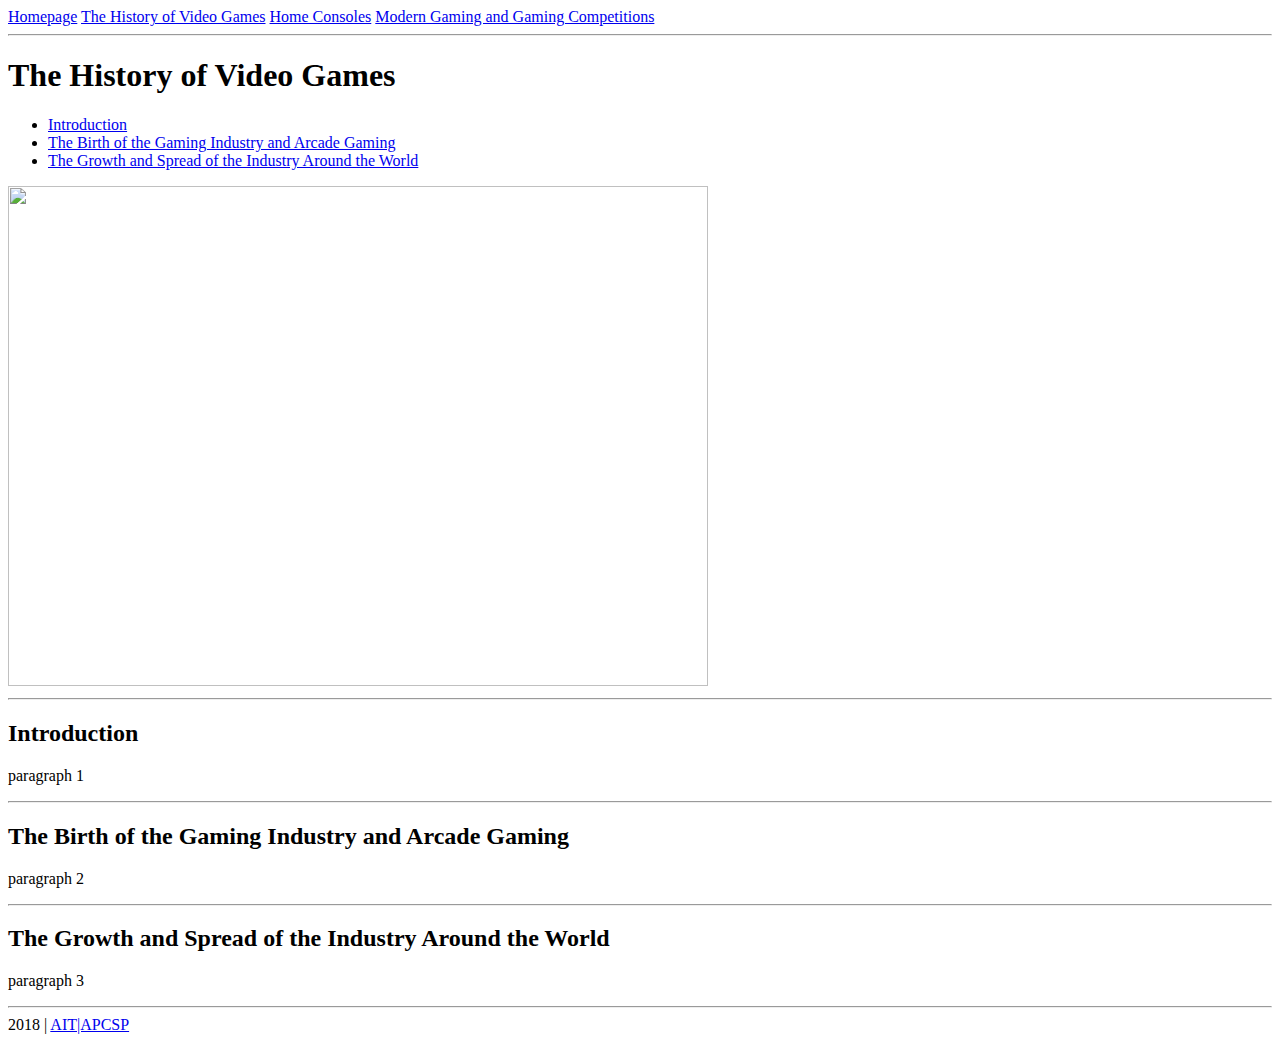
==== beginning.html @ 8bc41496 "Update beginning.html" ====
<!DOCTYPE html>

<html>

<head>
  <title>The History and Progression of Video Games: The Birth of The Gaming Industry</title>
</head>

<body>
  <nav>

    <a href="./index.html">Homepage</a>

    <a href="./beginning.html">The History of Video Games</a>

    <a href="./homeconsoles.html">Home Consoles</a>

    <a href="./moderngaming.html">Modern Gaming and Gaming Competitions</a>

<hr/>

    <h1>The History of Video Games</h1>
     <nav>
       <ul>
         <li><a href="#intro">Introduction</a></li>
         <li><a href="#birth">The Birth of the Gaming Industry and Arcade Gaming</a></li>
         <li><a href="#growth">The Growth and Spread of the Industry Around the World</a></li>
       </ul>
     </nav>
     <img src="https://upload.wikimedia.org/wikipedia/commons/d/d1/%22Game_On%22_at_Pacific_Science_Center_%285559659293%29.jpg" height="500px" width="700px">
  <hr/>

<div id="intro"><h2> Introduction </h2></div>
<p> paragraph 1  	</p>

<hr/>

<div id="birth"><h2> The Birth of the Gaming Industry and Arcade Gaming  </h2></div>
<p> paragraph 2  	</p>


<hr/>

<div id="growth"><h2> The Growth and Spread of the Industry Around the World </h2><div>
<p>  paragraph 3	</p>
<hr/>

<footer> 2018 | <a href="https://www.ucvts.tec.nj.us/domain/16#calendar4326/20181011/month" target="_blank"> AIT|APCSP</a> </footer>

</html>
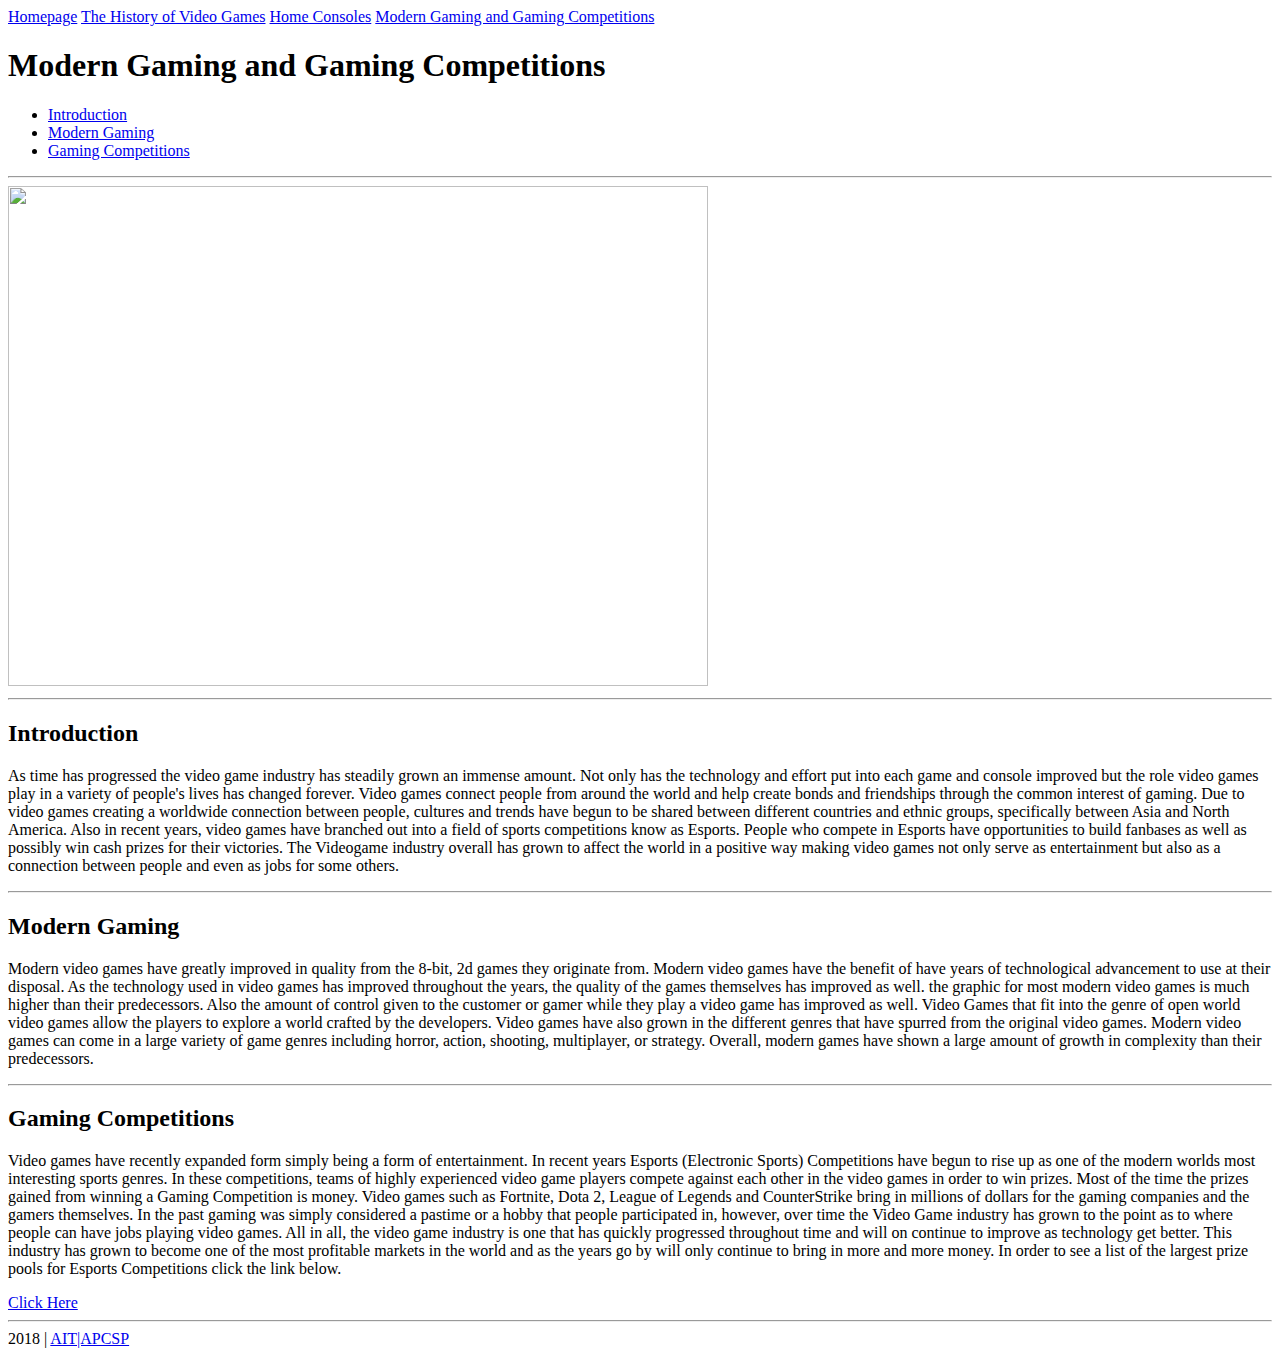
==== commit 46af5b60: "done" ====
--- a/beginning.html
+++ b/beginning.html
@@ -3,7 +3,7 @@
 <html>
 
 <head>
-  <title>The History and Progression of Video Games: The Birth of The Gaming Industry</title>
+  <title>The History and Progression of Video Games</title>
 </head>
 
 <body>
@@ -17,32 +17,32 @@
 
     <a href="./moderngaming.html">Modern Gaming and Gaming Competitions</a>
 
-<hr/>
-
-    <h1>The History of Video Games</h1>
+  <h1> Modern Gaming and Gaming Competitions </h1>
      <nav>
        <ul>
-         <li><a href="#intro">Introduction</a></li>
-         <li><a href="#birth">The Birth of the Gaming Industry and Arcade Gaming</a></li>
-         <li><a href="#growth">The Growth and Spread of the Industry Around the World</a></li>
+         <li><a href="#intro3">Introduction</a></li>
+         <li><a href="#moderng"> Modern Gaming</a></li>
+         <li><a href="#gamecomp"> Gaming Competitions</a></li>
        </ul>
      </nav>
-     <img src="https://upload.wikimedia.org/wikipedia/commons/d/d1/%22Game_On%22_at_Pacific_Science_Center_%285559659293%29.jpg" height="500px" width="700px">
+<hr/>
+    
+<img src="http://www.tsmplug.com/wp-content/uploads/2014/05/Highest-Prize-Money-in-ESports-Gaming-tournaments.jpg" height="500px" width="700px">
   <hr/>
-
-<div id="intro"><h2> Introduction </h2></div>
-<p> paragraph 1  	</p>
+    
+<div id="intro3"><h2> Introduction </h2></div>
+<p> As time has progressed the video game industry has steadily grown an immense amount. Not only has the technology and effort put into each game and console improved but the role video games play in a variety of people's lives has changed forever. Video games connect people from around the world and help create bonds and friendships through the common interest of gaming. Due to video games creating a worldwide connection between people, cultures and trends have begun to be shared between different countries and ethnic groups, specifically between Asia and North America. Also in recent years, video games have branched out into a field of sports competitions know as Esports. People who compete in Esports have opportunities to build fanbases as well as possibly win cash prizes for their victories. The Videogame industry overall has grown to affect the world in a positive way making video games not only serve as entertainment but also as a connection between people and even as jobs for some others.	</p>
 
 <hr/>
 
-<div id="birth"><h2> The Birth of the Gaming Industry and Arcade Gaming  </h2></div>
-<p> paragraph 2  	</p>
-
+<div id="moderng"><h2>  Modern Gaming </h2></div>
+<p>	Modern video games have greatly improved in quality from the 8-bit, 2d games they originate from. Modern video games have the benefit of have years of technological advancement to use at their disposal. As the technology used in video games has improved throughout the years, the quality of the games themselves has improved as well. the graphic for most modern video games is much higher than their predecessors. Also the amount of control given to the customer or gamer while they play a video game has improved as well. Video Games that fit into the genre of open world video games allow the players to explore a world crafted by the developers. Video games have also grown in the different genres that have spurred from the original video games. Modern video games can come in a large variety of game genres including horror, action, shooting, multiplayer, or strategy. Overall, modern games have shown a large amount of growth in complexity than their predecessors. </p>
 
 <hr/>
 
-<div id="growth"><h2> The Growth and Spread of the Industry Around the World </h2><div>
-<p>  paragraph 3	</p>
+<div id="gamecomp"><h2> Gaming Competitions </h2></div>
+<p> Video games have recently expanded form simply being a form of entertainment. In recent years Esports (Electronic Sports) Competitions have begun to rise up as one of the modern worlds most interesting sports genres. In these competitions, teams of highly experienced video game players compete against each other in the video games in order to win prizes. Most of the time the prizes gained from winning a Gaming Competition is money. Video games such as Fortnite, Dota 2, League of Legends and CounterStrike bring in millions of dollars for the gaming companies and the gamers themselves. In the past gaming was simply considered a pastime or a hobby that people participated in, however, over time the Video Game industry has grown to the point as to where people can have jobs playing video games. All in all, the video game industry is one that has quickly progressed throughout time and will on continue to improve as technology get better. This industry has grown to become one of the most profitable markets in the world and as the years go by will only continue to bring in more and more money. In order to see a list of the largest prize pools for Esports Competitions click the link below.	</p>
+<a href="http://www.xygaming.com/content/top-5-largest-esports-games-prize-pools/"target="_blank">Click Here </a>
 <hr/>
 
 <footer> 2018 | <a href="https://www.ucvts.tec.nj.us/domain/16#calendar4326/20181011/month" target="_blank"> AIT|APCSP</a> </footer>
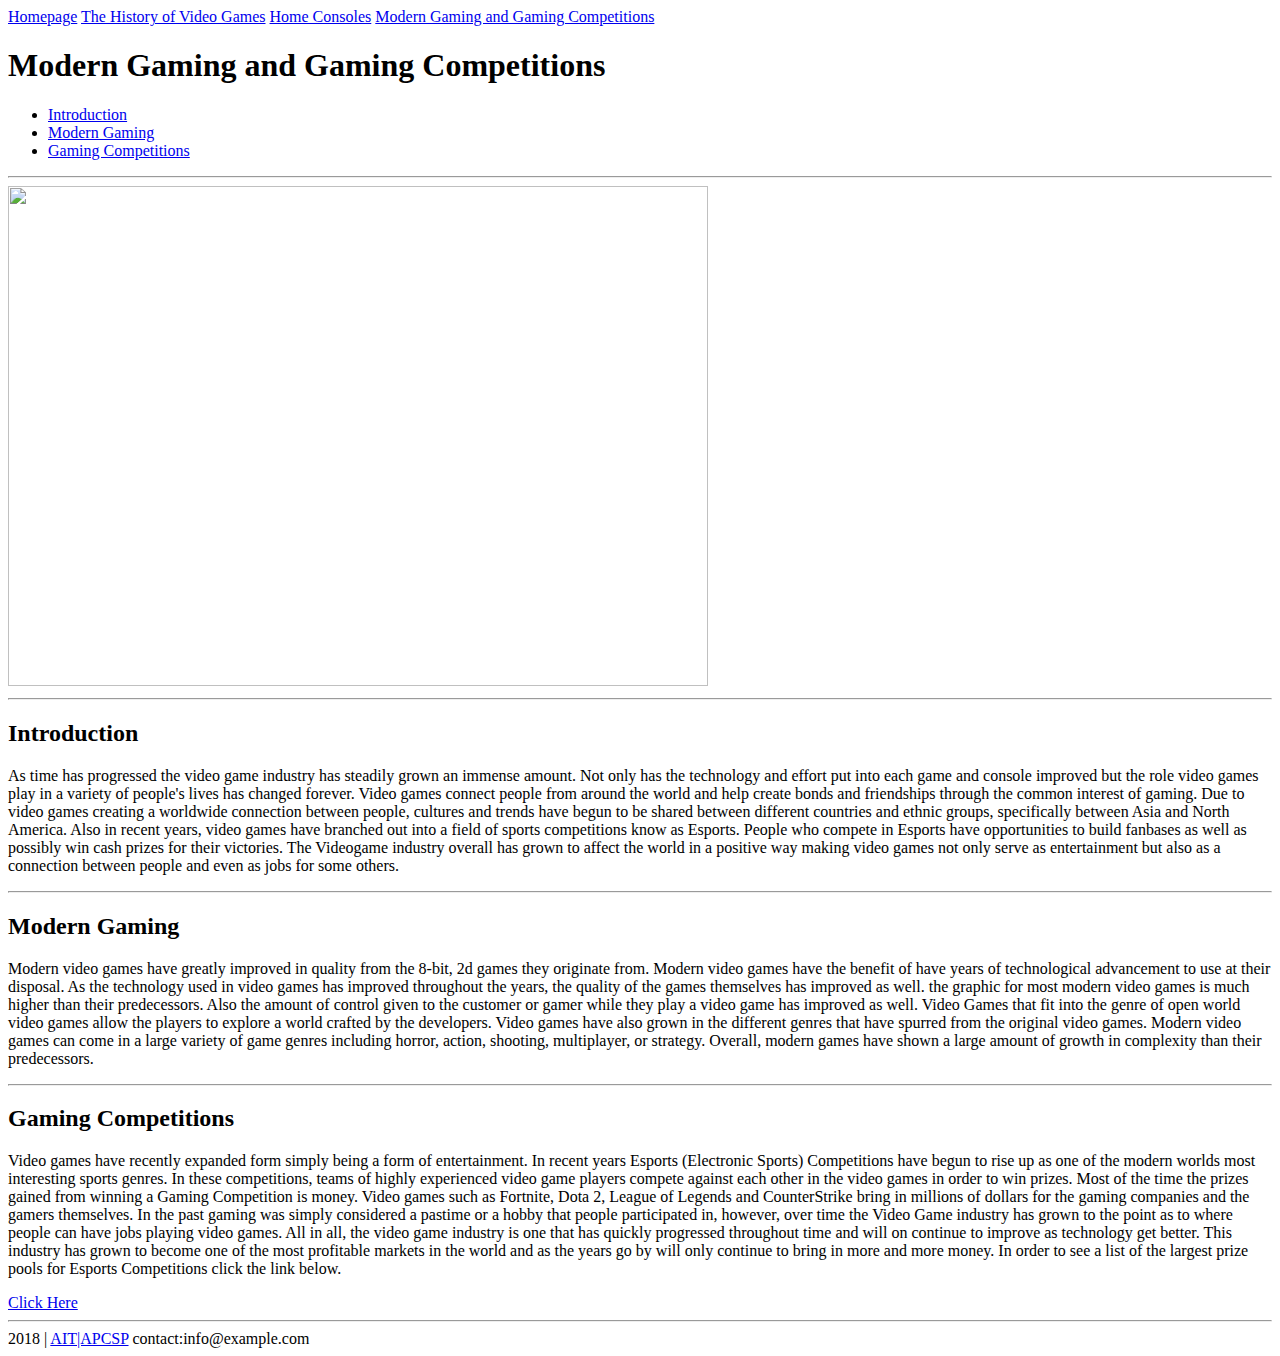
==== commit 8a5276ad: "added style sheet" ====
--- a/beginning.html
+++ b/beginning.html
@@ -45,6 +45,6 @@
 <a href="http://www.xygaming.com/content/top-5-largest-esports-games-prize-pools/"target="_blank">Click Here </a>
 <hr/>
 
-<footer> 2018 | <a href="https://www.ucvts.tec.nj.us/domain/16#calendar4326/20181011/month" target="_blank"> AIT|APCSP</a> </footer>
+<footer> 2018 | <a href="https://www.ucvts.tec.nj.us/domain/16#calendar4326/20181011/month" target="_blank"> AIT|APCSP</a> contact:info@example.com </footer>
 
 </html>
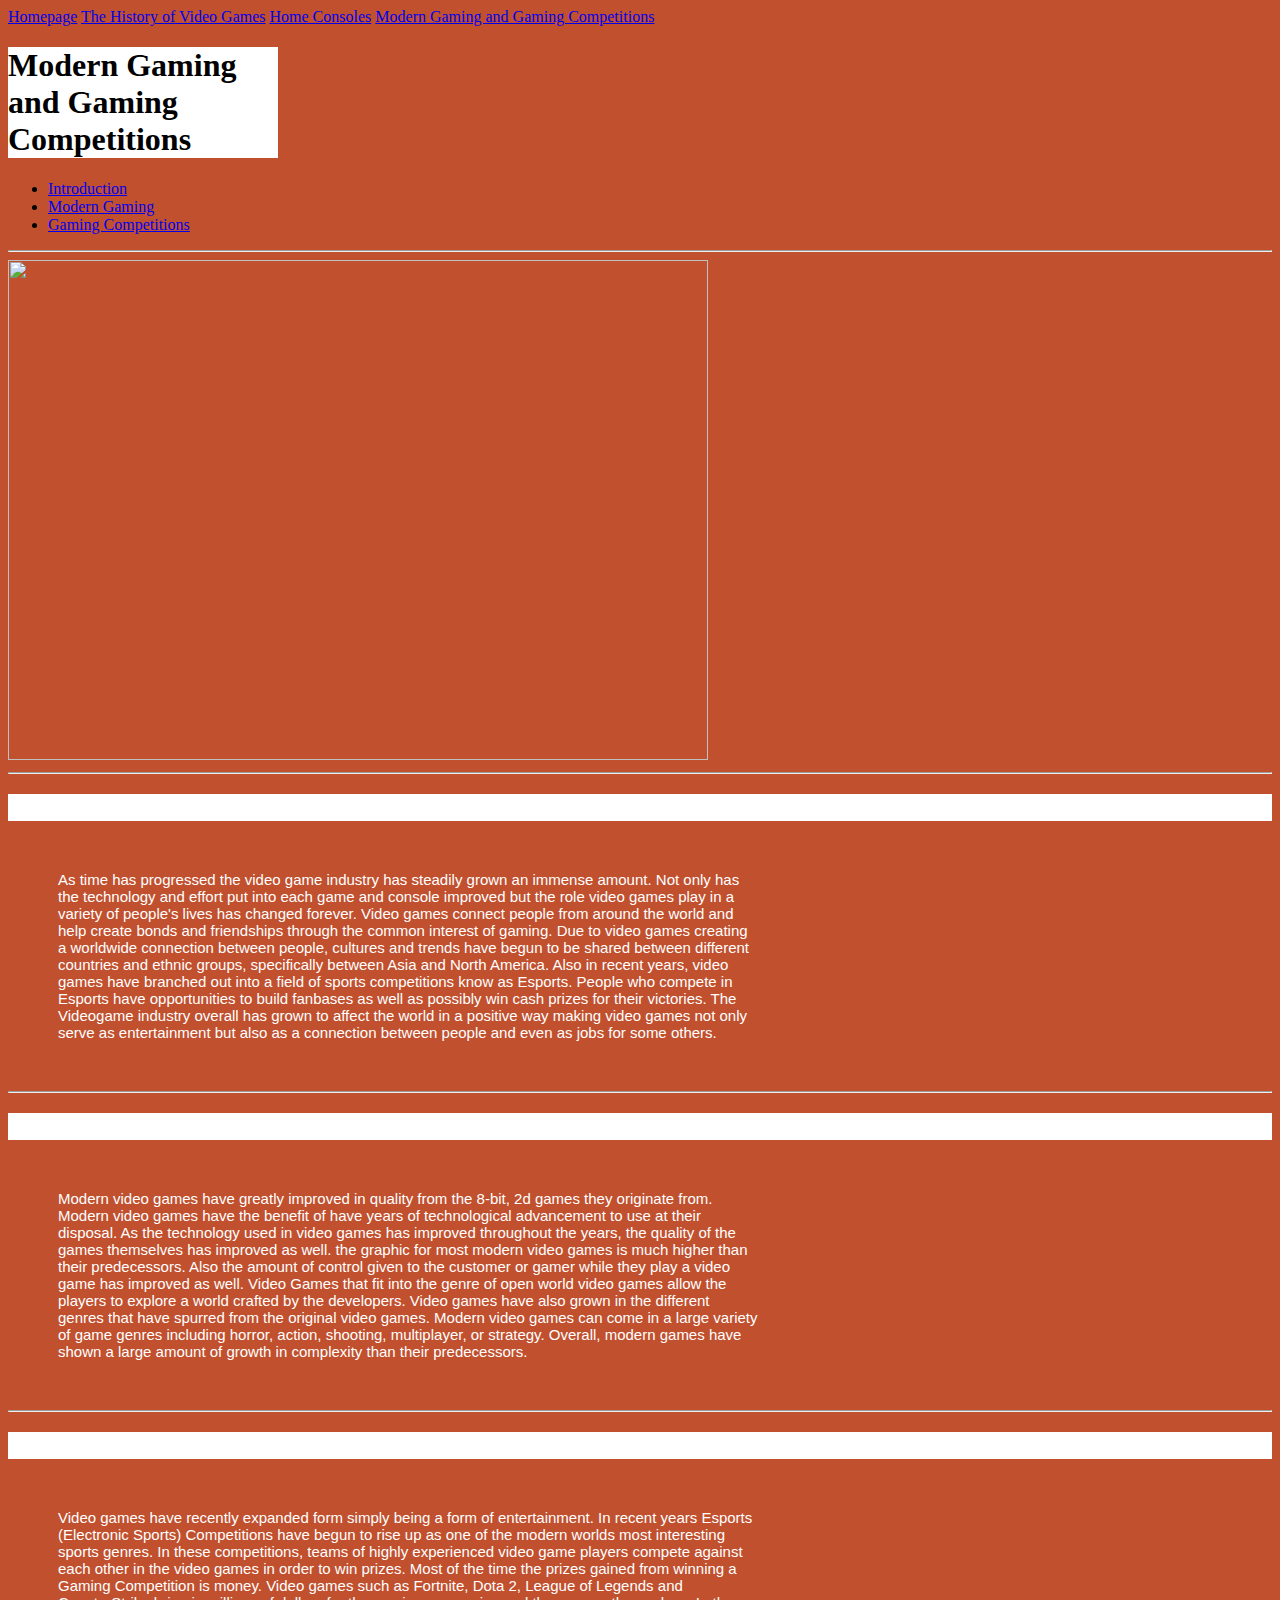
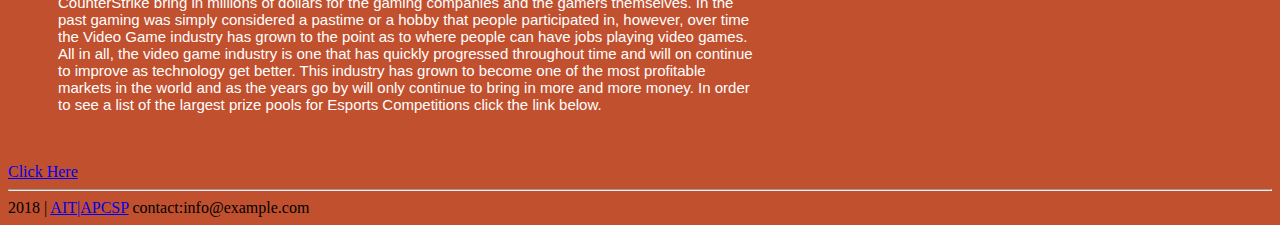
==== commit db0eb28e: "added colors to background and headings" ====
--- a/beginning.html
+++ b/beginning.html
@@ -4,6 +4,7 @@
 
 <head>
   <title>The History and Progression of Video Games</title>
+<link rel="stylesheet" href=" ./styles/styles.css">
 </head>
 
 <body>
@@ -26,10 +27,10 @@
        </ul>
      </nav>
 <hr/>
-    
+
 <img src="http://www.tsmplug.com/wp-content/uploads/2014/05/Highest-Prize-Money-in-ESports-Gaming-tournaments.jpg" height="500px" width="700px">
   <hr/>
-    
+
 <div id="intro3"><h2> Introduction </h2></div>
 <p> As time has progressed the video game industry has steadily grown an immense amount. Not only has the technology and effort put into each game and console improved but the role video games play in a variety of people's lives has changed forever. Video games connect people from around the world and help create bonds and friendships through the common interest of gaming. Due to video games creating a worldwide connection between people, cultures and trends have begun to be shared between different countries and ethnic groups, specifically between Asia and North America. Also in recent years, video games have branched out into a field of sports competitions know as Esports. People who compete in Esports have opportunities to build fanbases as well as possibly win cash prizes for their victories. The Videogame industry overall has grown to affect the world in a positive way making video games not only serve as entertainment but also as a connection between people and even as jobs for some others.	</p>
 
--- a/styles/styles.css
+++ b/styles/styles.css
@@ -0,0 +1,37 @@
+
+h1 {
+  color: #000000;
+  background-color: #ffffff;
+  font-family: 'Inconsolata', cursive;
+  width: 270px;
+}
+
+h2 {
+  color: #ffffff;
+  background-color: #000000
+  font-family: "Helvetica Neue", "Arial",  sans-serif;
+  width: 650px;
+}
+
+h3 {
+  color: #ffffff;
+  background-color: #000000
+  font-family: 'Helvetica Neue', 'Arial',  sans-serif;
+  width: 650px;
+}
+
+p {
+  color: #ffffff;
+  width: 700px;
+  margin: 50px;
+  font-family: "Helvetica Neue", "Arial",  sans-serif;
+  font-size: 15px;
+}
+
+body {
+  background-color: #c1502e;
+}
+
+div {
+    background-color: #ffffff;
+}
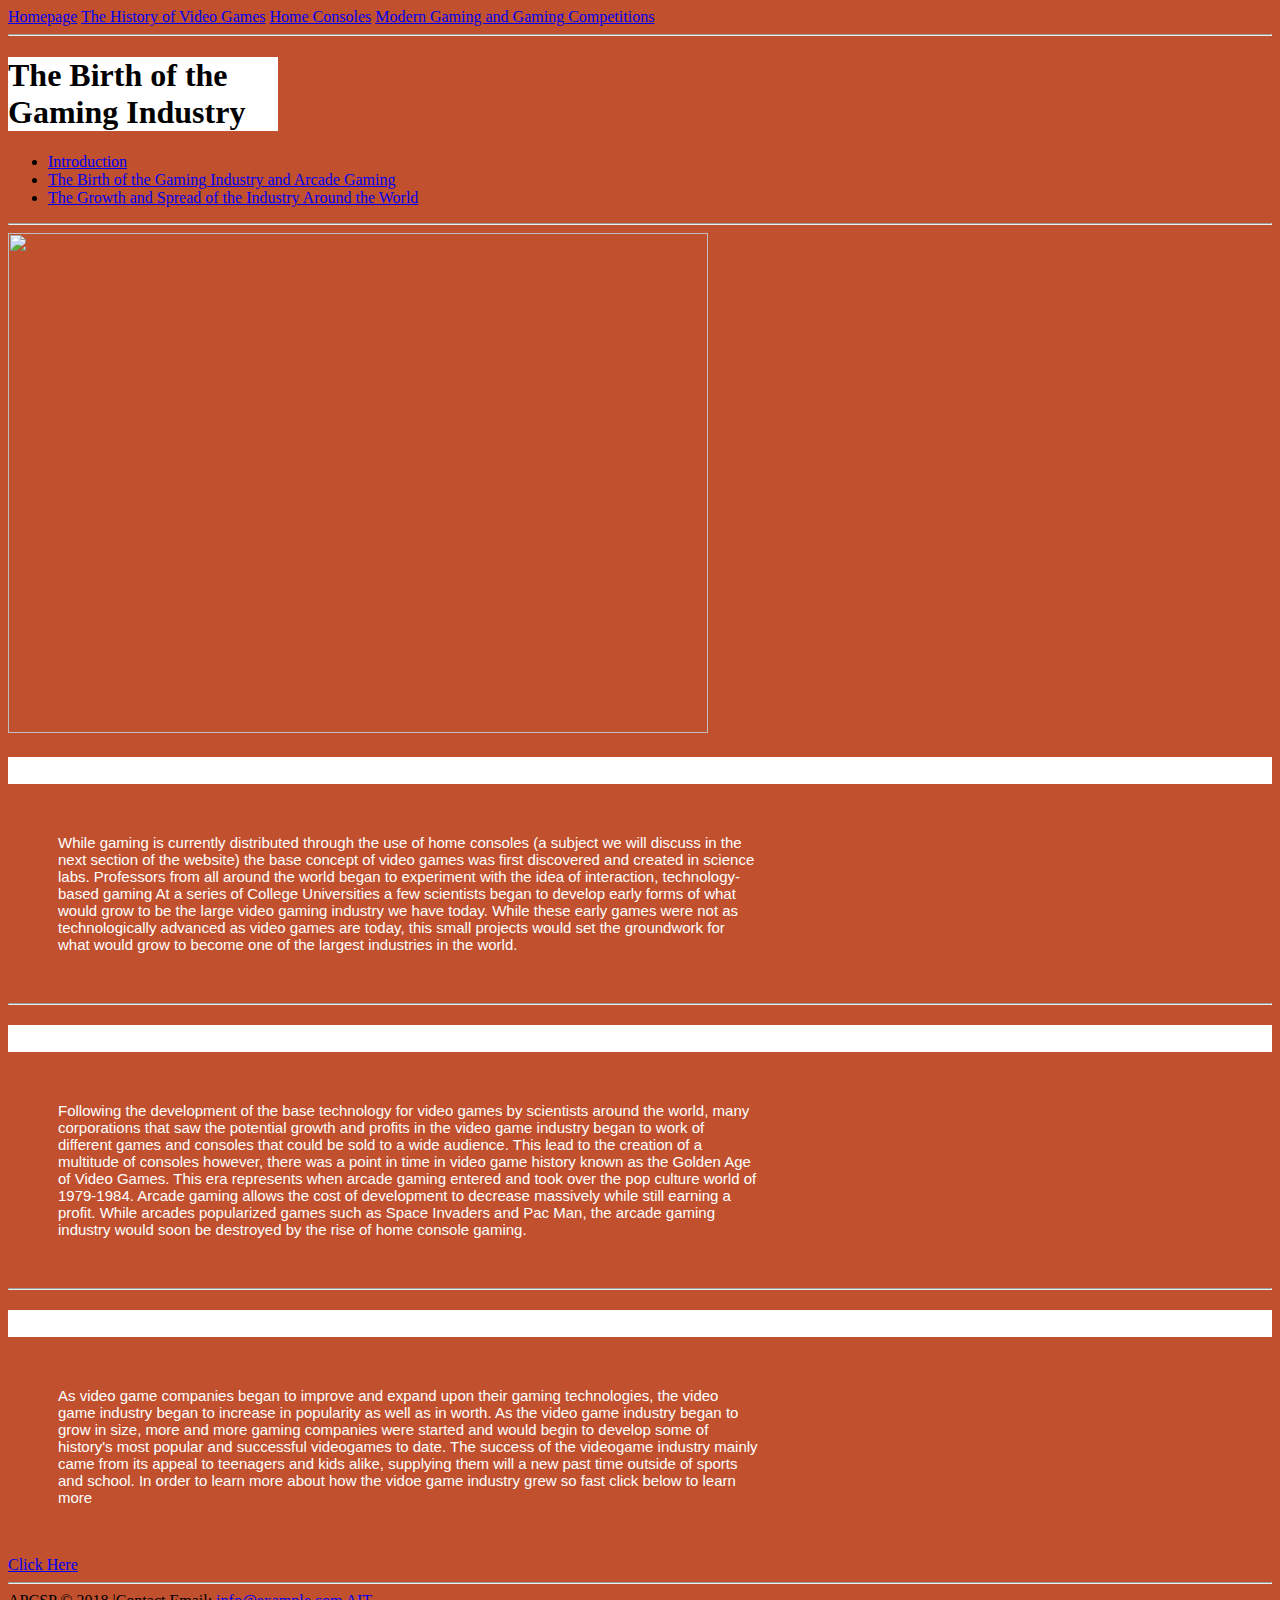
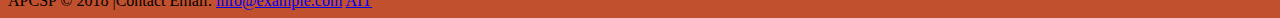
==== commit 62041e87: "footer changes" ====
--- a/beginning.html
+++ b/beginning.html
@@ -1,51 +1,49 @@
 <!DOCTYPE html>
-
 <html>
 
 <head>
-  <title>The History and Progression of Video Games</title>
+ <title>The History and Progression of Video Games: The Birth of The Gaming Industry</title>
 <link rel="stylesheet" href=" ./styles/styles.css">
 </head>
 
 <body>
-  <nav>
+ <nav>
 
-    <a href="./index.html">Homepage</a>
+   <a href="./index.html">Homepage</a>
 
-    <a href="./beginning.html">The History of Video Games</a>
+   <a href="./beginning.html">The History of Video Games</a>
 
-    <a href="./homeconsoles.html">Home Consoles</a>
+   <a href="./homeconsoles.html">Home Consoles</a>
 
-    <a href="./moderngaming.html">Modern Gaming and Gaming Competitions</a>
-
-  <h1> Modern Gaming and Gaming Competitions </h1>
-     <nav>
-       <ul>
-         <li><a href="#intro3">Introduction</a></li>
-         <li><a href="#moderng"> Modern Gaming</a></li>
-         <li><a href="#gamecomp"> Gaming Competitions</a></li>
-       </ul>
-     </nav>
-<hr/>
-
-<img src="http://www.tsmplug.com/wp-content/uploads/2014/05/Highest-Prize-Money-in-ESports-Gaming-tournaments.jpg" height="500px" width="700px">
-  <hr/>
-
-<div id="intro3"><h2> Introduction </h2></div>
-<p> As time has progressed the video game industry has steadily grown an immense amount. Not only has the technology and effort put into each game and console improved but the role video games play in a variety of people's lives has changed forever. Video games connect people from around the world and help create bonds and friendships through the common interest of gaming. Due to video games creating a worldwide connection between people, cultures and trends have begun to be shared between different countries and ethnic groups, specifically between Asia and North America. Also in recent years, video games have branched out into a field of sports competitions know as Esports. People who compete in Esports have opportunities to build fanbases as well as possibly win cash prizes for their victories. The Videogame industry overall has grown to affect the world in a positive way making video games not only serve as entertainment but also as a connection between people and even as jobs for some others.	</p>
+   <a href="./moderngaming.html">Modern Gaming and Gaming Competitions</a>
 
 <hr/>
 
-<div id="moderng"><h2>  Modern Gaming </h2></div>
-<p>	Modern video games have greatly improved in quality from the 8-bit, 2d games they originate from. Modern video games have the benefit of have years of technological advancement to use at their disposal. As the technology used in video games has improved throughout the years, the quality of the games themselves has improved as well. the graphic for most modern video games is much higher than their predecessors. Also the amount of control given to the customer or gamer while they play a video game has improved as well. Video Games that fit into the genre of open world video games allow the players to explore a world crafted by the developers. Video games have also grown in the different genres that have spurred from the original video games. Modern video games can come in a large variety of game genres including horror, action, shooting, multiplayer, or strategy. Overall, modern games have shown a large amount of growth in complexity than their predecessors. </p>
+   <h1>The Birth of the Gaming Industry</h1>
+    <nav>
+      <ul>
+        <li><a href="#intro">Introduction</a></li>
+         <li><a href="#birth">The Birth of the Gaming Industry and Arcade Gaming</a></li>
+         <li><a href="#growth">The Growth and Spread of the Industry Around the World</a></li>
+      </ul>
+    </nav>
+<hr/>
+
+<img src="https://upload.wikimedia.org/wikipedia/commons/d/d1/%22Game_On%22_at_Pacific_Science_Center_%285559659293%29.jpg" height="500px" width="700px">
+
+<div id="intro"><h2> Introduction </h2></div>
+<p>  While gaming is currently distributed through the use of home consoles (a subject we will discuss in the next section of the website) the base concept of video games was first discovered and created in science labs. Professors from all around the world began to experiment with the idea of interaction, technology-based gaming At a series of College Universities a few scientists began to develop early forms of what would grow to be the large video gaming industry we have today. While these early games were not as technologically advanced as video games are today, this small projects would set the groundwork for what would grow to become one of the largest industries in the world.	</p>
 
 <hr/>
-
-<div id="gamecomp"><h2> Gaming Competitions </h2></div>
-<p> Video games have recently expanded form simply being a form of entertainment. In recent years Esports (Electronic Sports) Competitions have begun to rise up as one of the modern worlds most interesting sports genres. In these competitions, teams of highly experienced video game players compete against each other in the video games in order to win prizes. Most of the time the prizes gained from winning a Gaming Competition is money. Video games such as Fortnite, Dota 2, League of Legends and CounterStrike bring in millions of dollars for the gaming companies and the gamers themselves. In the past gaming was simply considered a pastime or a hobby that people participated in, however, over time the Video Game industry has grown to the point as to where people can have jobs playing video games. All in all, the video game industry is one that has quickly progressed throughout time and will on continue to improve as technology get better. This industry has grown to become one of the most profitable markets in the world and as the years go by will only continue to bring in more and more money. In order to see a list of the largest prize pools for Esports Competitions click the link below.	</p>
-<a href="http://www.xygaming.com/content/top-5-largest-esports-games-prize-pools/"target="_blank">Click Here </a>
+<div id="birth"><h2> The Birth of the Gaming Industry and Arcade Gaming  </h2></div>
+<p> Following the development of the base technology for video games by scientists around the world, many corporations that saw the potential growth and profits in the video game industry began to work of different games and consoles that could be sold to a wide audience. This lead to the creation of a multitude of consoles however, there was a point in time in video game history known as the Golden Age of Video Games. This era represents when arcade gaming entered and took over the pop culture world of 1979-1984. Arcade gaming allows the cost of development to decrease massively while still earning a profit. While arcades popularized games such as Space Invaders and Pac Man, the arcade gaming industry would soon be destroyed by the rise of home console gaming.</p>
 <hr/>
 
-<footer> 2018 | <a href="https://www.ucvts.tec.nj.us/domain/16#calendar4326/20181011/month" target="_blank"> AIT|APCSP</a> contact:info@example.com </footer>
+<div id="growth"><h2> The Growth and Spread of the Industry Around the World </h2> </div>
+<p> As video game companies began to improve and expand upon their gaming technologies, the video game industry began to increase in popularity as well as in worth. As the video game industry began to grow in size, more and more gaming companies were started and would begin to develop some of history's most popular and successful videogames to date. The success of the videogame industry mainly came from its appeal to teenagers and kids alike, supplying them will a new past time outside of sports and school. In order to learn more about how the vidoe game industry grew so fast click below to learn more</p>
+<a href="https://techcrunch.com/2015/10/31/the-history-of-gaming-an-evolving-community/" target="_blank">Click Here </a>
+<hr/>
 
+<footer> APCSP © 2018 |Contact Email: <a href="mailto:info@example.com" id="footlink">info@example.com</a>  <a href="https://www.ucvts.tec.nj.us/domain/16#calendar4326/20181008/month" id="footlink"> AIT</a>
+ </footer>
 </html>
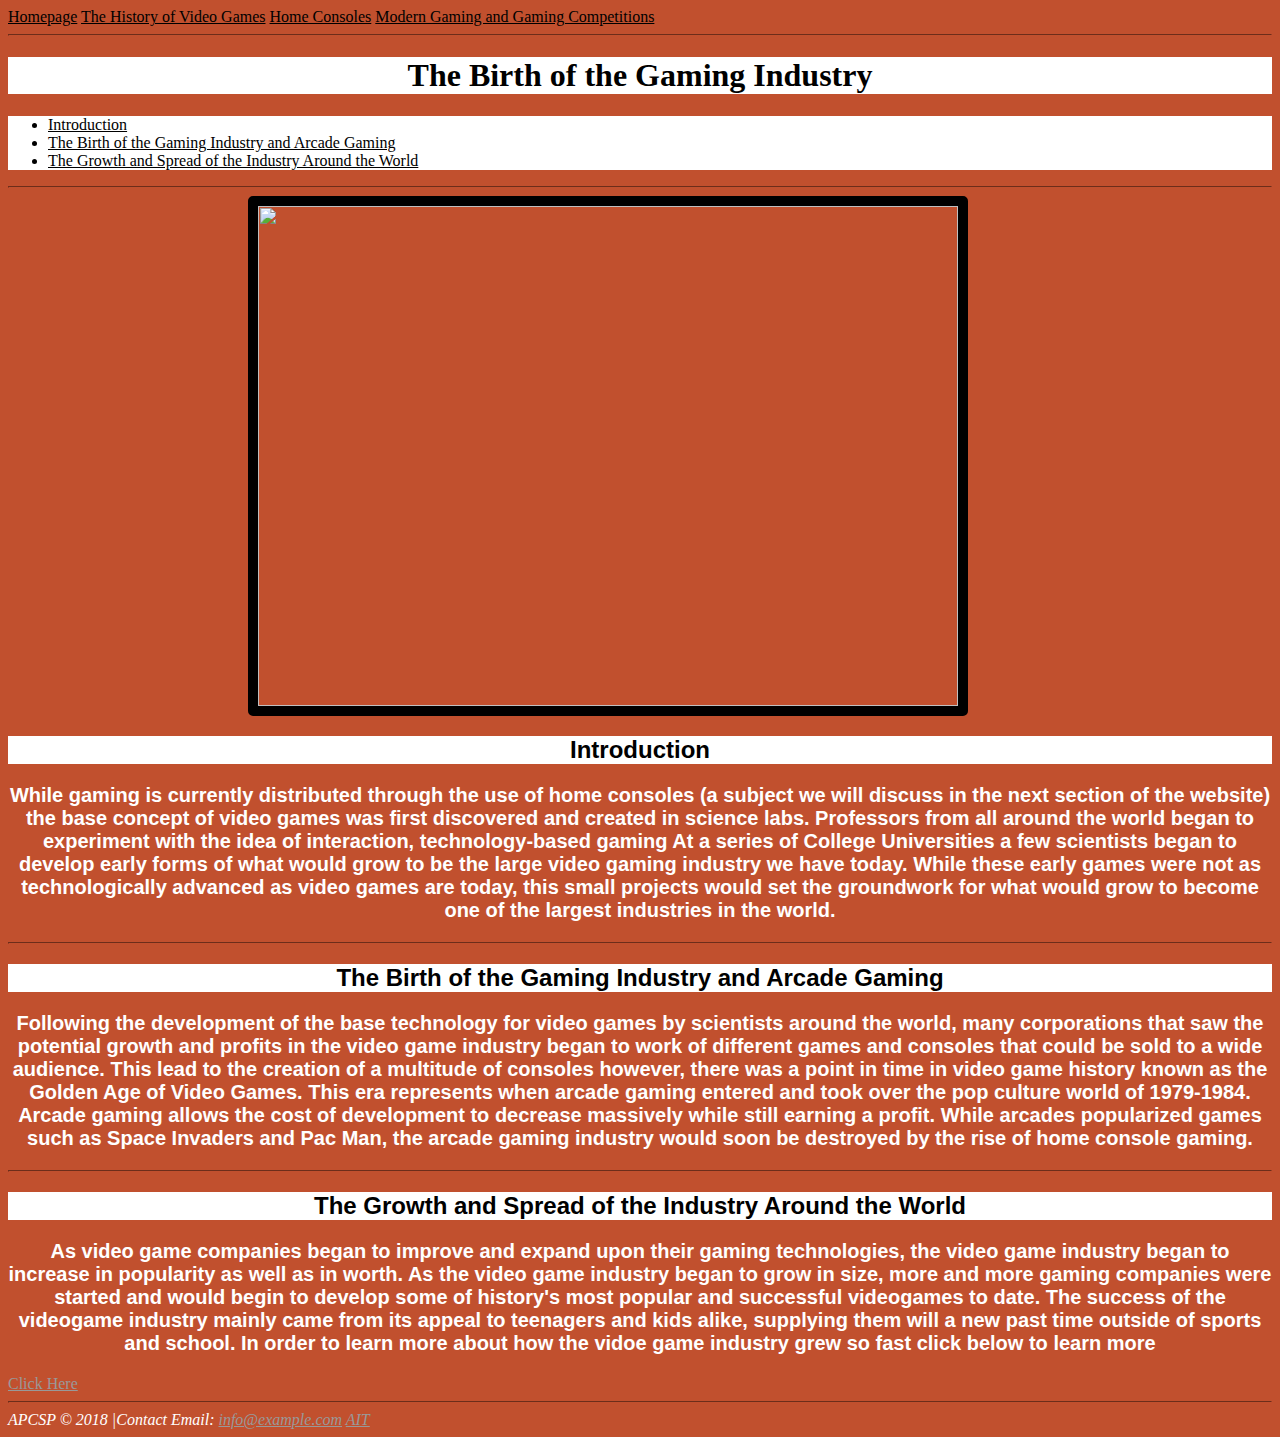
==== commit 3ecd2b23: "finish" ====
--- a/beginning.html
+++ b/beginning.html
@@ -9,22 +9,22 @@
 <body>
  <nav>
 
-   <a href="./index.html">Homepage</a>
+   <a href="./index.html" class="links" id="footlink">Homepage</a>
 
-   <a href="./beginning.html">The History of Video Games</a>
+   <a href="./beginning.html" class="links" id="footlink">The History of Video Games</a>
 
-   <a href="./homeconsoles.html">Home Consoles</a>
+   <a href="./homeconsoles.html" class="links" id="footlink">Home Consoles</a>
 
-   <a href="./moderngaming.html">Modern Gaming and Gaming Competitions</a>
+   <a href="./moderngaming.html" class="links"  id="footlink">Modern Gaming and Gaming Competitions</a>
 
 <hr/>
 
    <h1>The Birth of the Gaming Industry</h1>
     <nav>
       <ul>
-        <li><a href="#intro">Introduction</a></li>
-         <li><a href="#birth">The Birth of the Gaming Industry and Arcade Gaming</a></li>
-         <li><a href="#growth">The Growth and Spread of the Industry Around the World</a></li>
+        <li><a href="#intro" class="sections">Introduction</a></li>
+         <li><a href="#birth" class="sections">The Birth of the Gaming Industry and Arcade Gaming</a></li>
+         <li><a href="#growth" class="sections">The Growth and Spread of the Industry Around the World</a></li>
       </ul>
     </nav>
 <hr/>
@@ -41,9 +41,9 @@
 
 <div id="growth"><h2> The Growth and Spread of the Industry Around the World </h2> </div>
 <p> As video game companies began to improve and expand upon their gaming technologies, the video game industry began to increase in popularity as well as in worth. As the video game industry began to grow in size, more and more gaming companies were started and would begin to develop some of history's most popular and successful videogames to date. The success of the videogame industry mainly came from its appeal to teenagers and kids alike, supplying them will a new past time outside of sports and school. In order to learn more about how the vidoe game industry grew so fast click below to learn more</p>
-<a href="https://techcrunch.com/2015/10/31/the-history-of-gaming-an-evolving-community/" target="_blank">Click Here </a>
+<a href="https://techcrunch.com/2015/10/31/the-history-of-gaming-an-evolving-community/" target="_blank" id="footlink">Click Here </a>
 <hr/>
 
-<footer> APCSP © 2018 |Contact Email: <a href="mailto:info@example.com" id="footlink">info@example.com</a>  <a href="https://www.ucvts.tec.nj.us/domain/16#calendar4326/20181008/month" id="footlink"> AIT</a>
+<footer> APCSP © 2018 |Contact Email: <a href="mailto:info@example.com" id="footlink">info@example.com</a>  <a href="https://www.ucvts.tec.nj.us/domain/16#calendar4326/20181008/month" id="footlink" > AIT</a>
  </footer>
 </html>
--- a/styles/styles.css
+++ b/styles/styles.css
@@ -1,37 +1,111 @@
-
 h1 {
+  font-family:
   color: #000000;
   background-color: #ffffff;
-  font-family: 'Inconsolata', cursive;
-  width: 270px;
+  text-align: center;
 }
 
 h2 {
-  color: #ffffff;
-  background-color: #000000
+  color: #000000;
+  background-color: #ffffff;
   font-family: "Helvetica Neue", "Arial",  sans-serif;
-  width: 650px;
+  text-align: center;
 }
 
 h3 {
-  color: #ffffff;
-  background-color: #000000
+  color: #000000;
+  background-color: #ffffff;
   font-family: 'Helvetica Neue', 'Arial',  sans-serif;
-  width: 650px;
+  text-align: center;
 }
 
 p {
   color: #ffffff;
-  width: 700px;
-  margin: 50px;
   font-family: "Helvetica Neue", "Arial",  sans-serif;
-  font-size: 15px;
+  font-size: 20px;
+  font-weight: bold;
+  text-align: center;
 }
 
 body {
   background-color: #c1502e;
 }
 
-div {
-    background-color: #ffffff;
+img {
+  border: 10px solid black;
+  border-radius: 5px;
+  height: 500px;
+  width: 700px;
+  margin-left: 240px;
 }
+
+footer{
+  font-style: italic;
+  color: #ffffff
+}
+
+ul {
+  color: #000000;
+  background-color: #ffffff
+}
+
+a:link {
+  color: #000000;
+}
+
+a:visited {
+  color: #999999;
+}
+table {
+  color: white;
+  border: 2px solid black;
+
+}
+
+hr {
+  border-color: #c1502e;
+  border-width: thin;
+}
+
+#nav:hover {
+  background-color: #ffffff;
+}
+
+#footlink:hover {
+  background-color: #ffffff;
+}
+
+a[href*=".com" i] {
+  color: #999999;
+}
+
+a[href*=".org" i] {
+  color: #999999;
+}
+
+a[href*=".us" i] {
+  color: #999999;
+}
+
+h1 + p {
+  font-style: normal,
+}
+
+h2 + p {
+  font-style: normal;
+}
+
+img + p {
+  font-weight: bold;
+}
+
+.sections {
+  text-align: left;
+  font-style: cursive;
+  font weight: bold;
+}
+
+.links {
+  font weight: bold;
+  color: #ffffff;
+}
